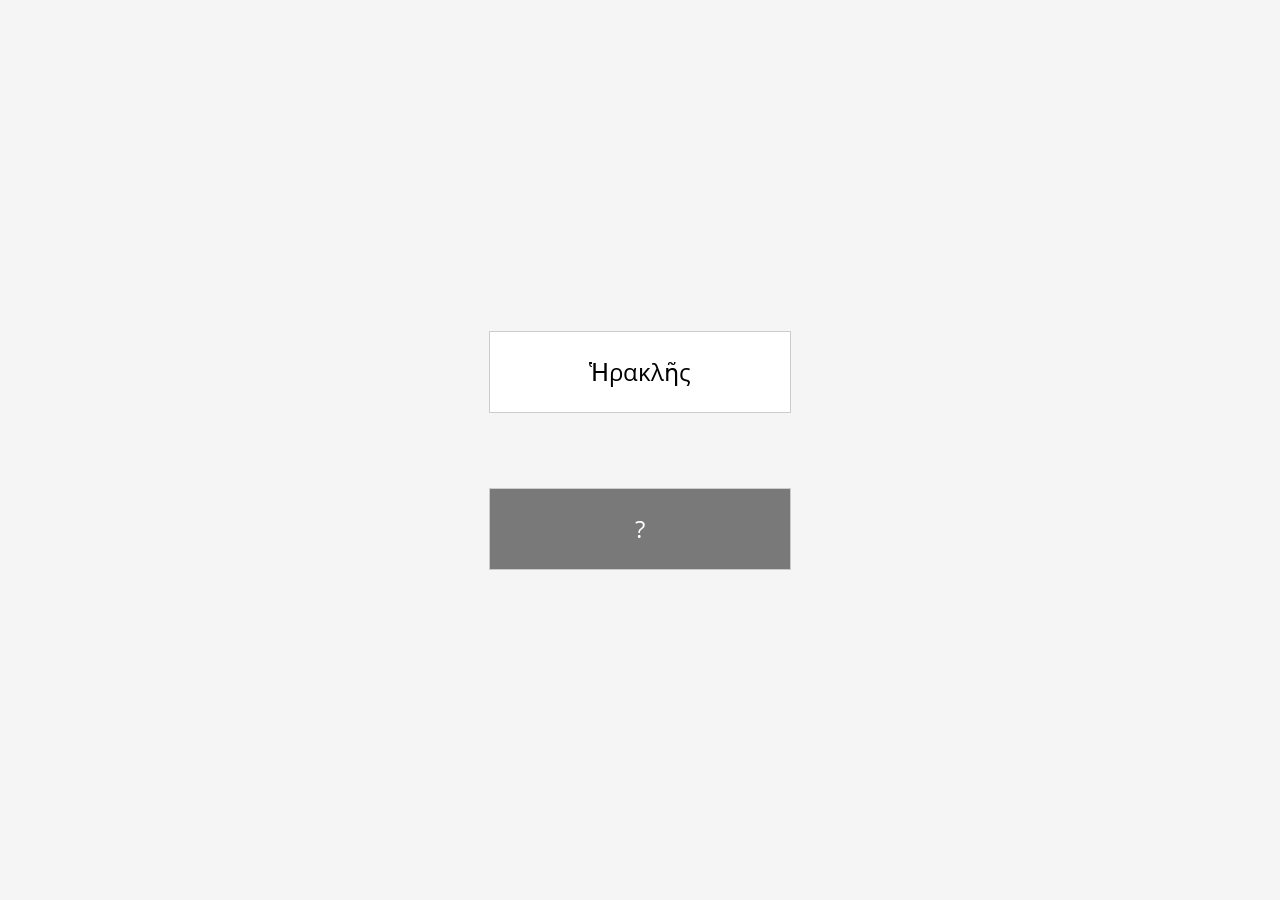
==== index.html @ ff0573dc "wip" ====
<!DOCTYPE html>
<html lang="en">
<head>
    <meta charset="UTF-8">
    <meta name="viewport" content="width=device-width, initial-scale=1.0">
    <title>Palabras en griego</title>
    <link href="https://fonts.googleapis.com/css?family=Open Sans" rel="stylesheet">
    <link rel="stylesheet" type="text/css" href="style.css">
</head>
<body>
<div class="grid">
    <div class="greek" id="greek"></div>
    <div class="fonema" id="fonema"></div>
    <div class="spanish" id="spanish"></div>
    <div class="button" id="action">↺</div>
</div>

<script src="words.js"></script>
<script src="app.js"></script>
</body>
</html>
---- style.css ----
body {
    font-family: 'Open Sans', sans-serif;
    display: flex;
    justify-content: center;
    background-color: #f6f5f5;
    align-items: center;
    height: 100vh;
    margin: 0;
}

.grid {
    display: grid;
    grid-template-columns: repeat(1, 1fr);
    grid-gap: 5px;
}


.greek {
    background-color: #fff;
    font-size: 24px;
    display: flex;
    justify-content: center;
    align-items: center;
    border: 1px solid #ccc;
    width: 300px;
    height: 80px;
}

.fonema {
    font-size: 15px;
    display: flex;
    justify-content: center;
    align-items: center;
    width: 300px;
    height: 30px;
}
.spanish {
    font-size: 15px;
    display: flex;
    justify-content: center;
    align-items: center;
    width: 300px;
    height: 30px;
}

.button {
    background-color: #797979;
    color: white;
    font-size: 24px;
    display: flex;
    justify-content: center;
    align-items: center;
    border: 1px solid #ccc;
    width: 300px;
    height: 80px;
}
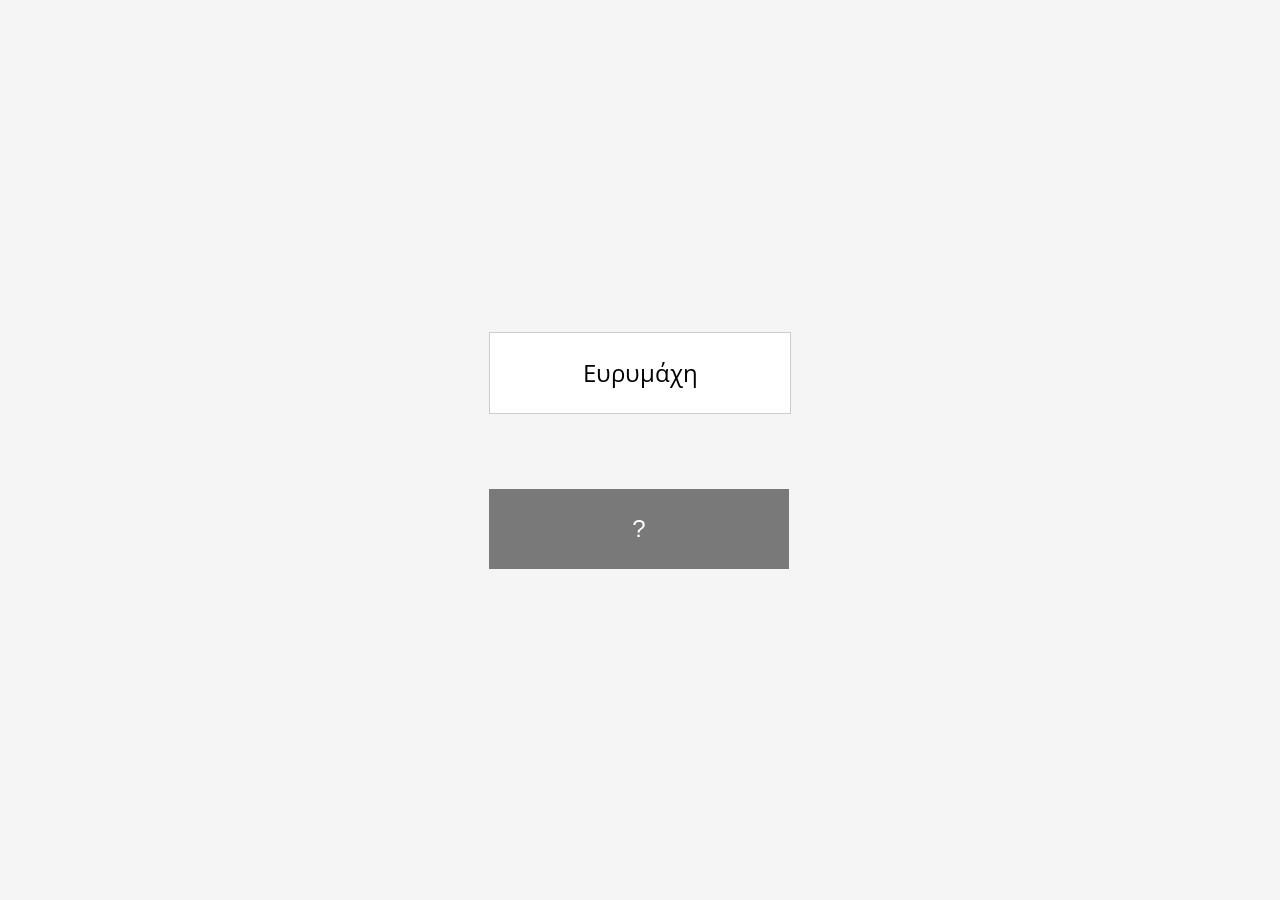
==== commit 191d36e3: "wip" ====
--- a/index.html
+++ b/index.html
@@ -10,9 +10,9 @@
 <body>
 <div class="grid">
     <div class="greek" id="greek"></div>
-    <div class="fonema" id="fonema"></div>
+    <button class="fonema" id="fonema"></button>
     <div class="spanish" id="spanish"></div>
-    <div class="button" id="action">↺</div>
+    <button class="button" id="action">↺</button>
 </div>
 
 <script src="words.js"></script>
--- a/style.css
+++ b/style.css
@@ -27,6 +27,9 @@
 }
 
 .fonema {
+
+    background-color: #f6f5f5;
+    border: none;
     font-size: 15px;
     display: flex;
     justify-content: center;
@@ -44,13 +47,13 @@
 }
 
 .button {
+    border: none;
     background-color: #797979;
     color: white;
     font-size: 24px;
     display: flex;
     justify-content: center;
     align-items: center;
-    border: 1px solid #ccc;
     width: 300px;
     height: 80px;
 }
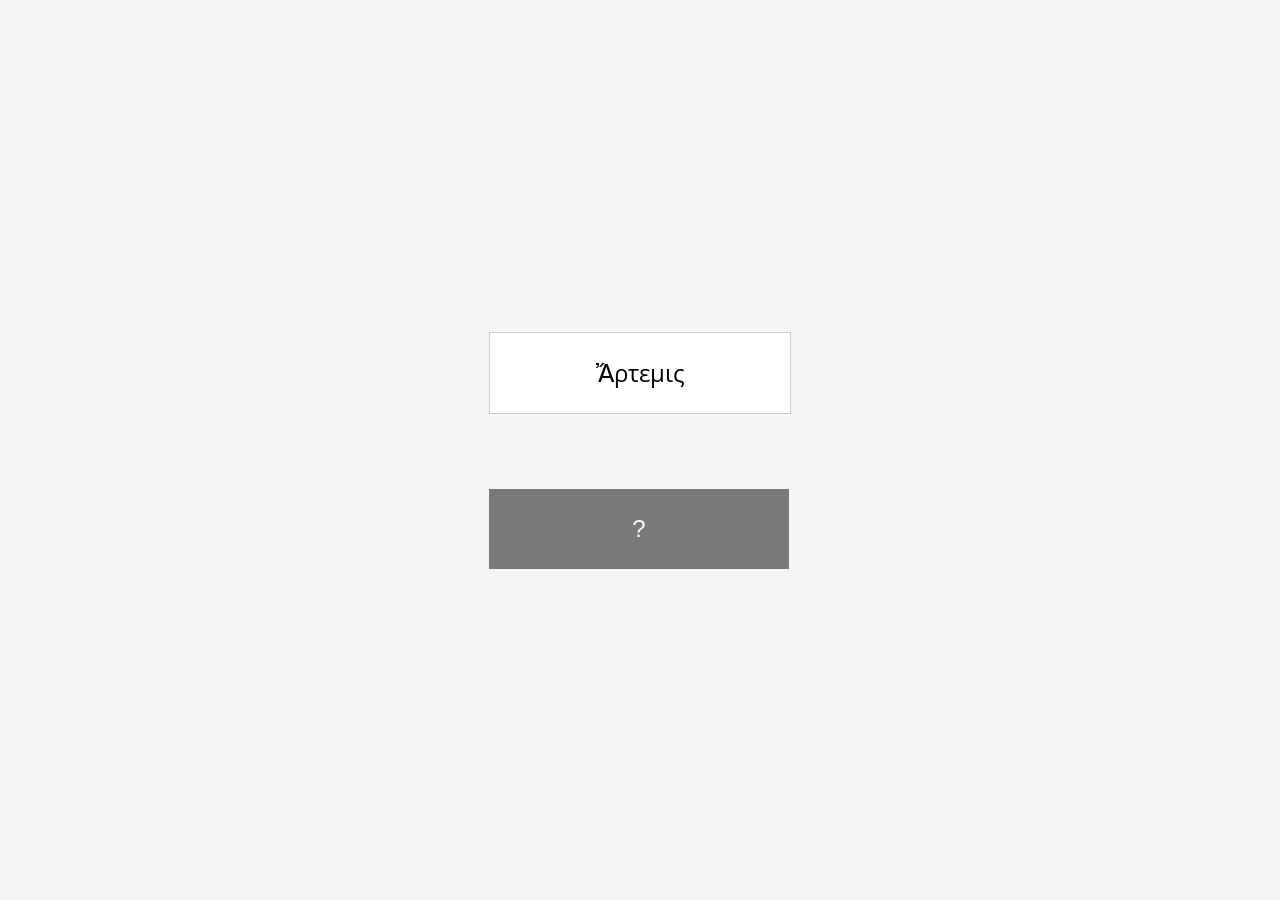
==== commit 5a57bc2c: "wip" ====
--- a/index.html
+++ b/index.html
@@ -10,9 +10,16 @@
 <body>
 <div class="grid">
     <div class="greek" id="greek"></div>
-    <button class="fonema" id="fonema"></button>
+    <div class="fonema" id="fonema"></div>
     <div class="spanish" id="spanish"></div>
     <button class="button" id="action">↺</button>
+</div>
+
+<div id="popup" class="popup">
+    <div class="popup-content">
+        <div class="greek2" id="greek2"></div>
+        <ul id="lettersList"></ul>
+    </div>
 </div>
 
 <script src="words.js"></script>
--- a/style.css
+++ b/style.css
@@ -26,9 +26,17 @@
     height: 80px;
 }
 
+.greek2 {
+    background-color: #fff;
+    font-size: 24px;
+    display: flex;
+    justify-content: center;
+    align-items: center;
+}
+
 .fonema {
-
     background-color: #f6f5f5;
+    color: #797979;
     border: none;
     font-size: 15px;
     display: flex;
@@ -57,3 +65,29 @@
     width: 300px;
     height: 80px;
 }
+
+.popup {
+    display: none;
+    position: fixed;
+    top: 0;
+    left: 0;
+    width: 100%;
+    height: 100%;
+    background-color: rgba(0, 0, 0, 0.5);
+    align-items: center;
+    justify-content: center;
+}
+
+.popup-content {
+    background-color: white;
+    padding: 20px;
+    border-radius: 5px;
+    box-shadow: 0 2px 10px rgba(0, 0, 0, 0.2);
+    max-width: 80%;
+    text-align: left;
+}
+
+#lettersList {
+    list-style-type: none;
+    padding: 0;
+}
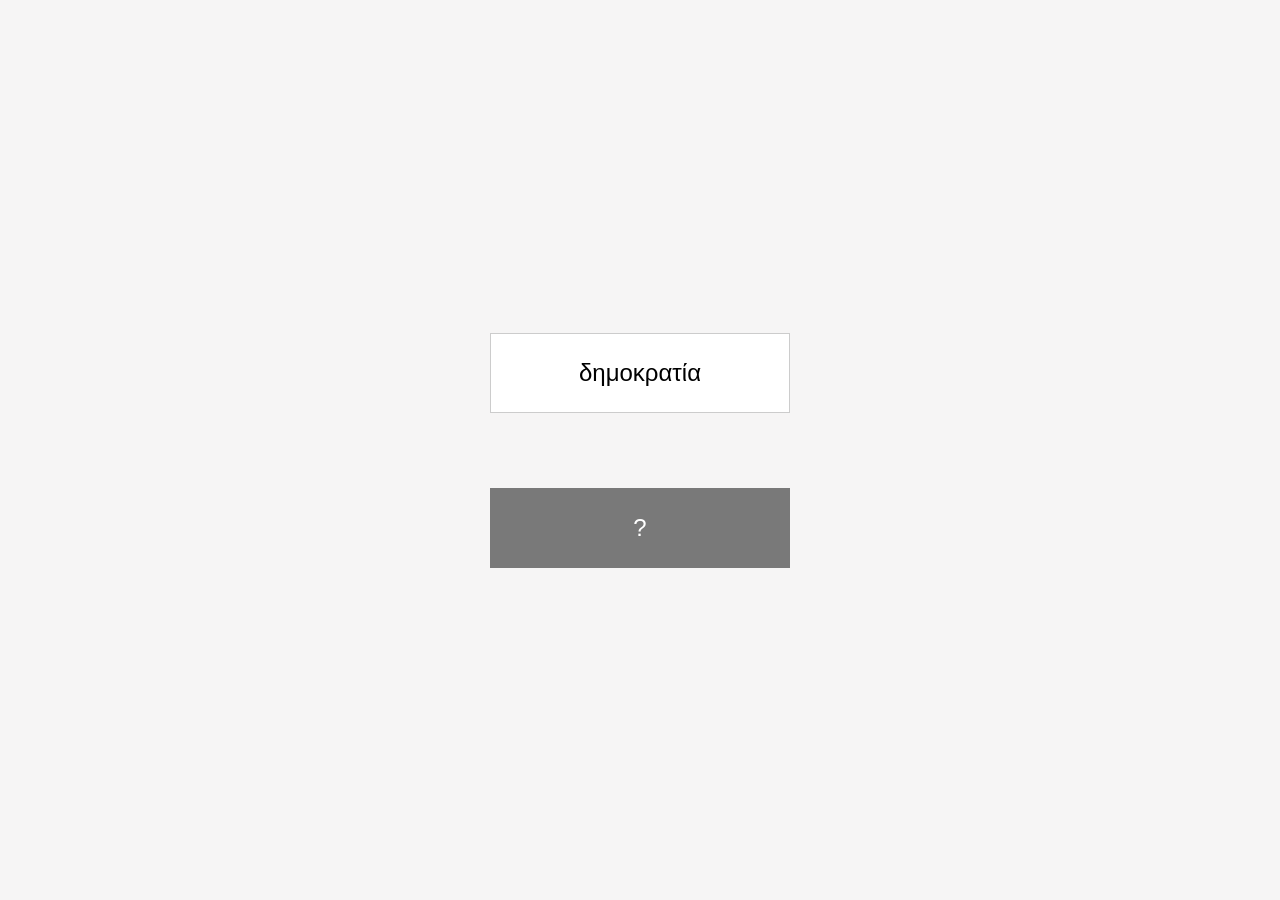
==== commit a61c727e: "wip" ====
--- a/index.html
+++ b/index.html
@@ -9,7 +9,7 @@
 </head>
 <body>
 <div class="grid">
-    <div class="greek" id="greek"></div>
+    <button class="greek" id="greek"></button>
     <div class="fonema" id="fonema"></div>
     <div class="spanish" id="spanish"></div>
     <button class="button" id="action">↺</button>
